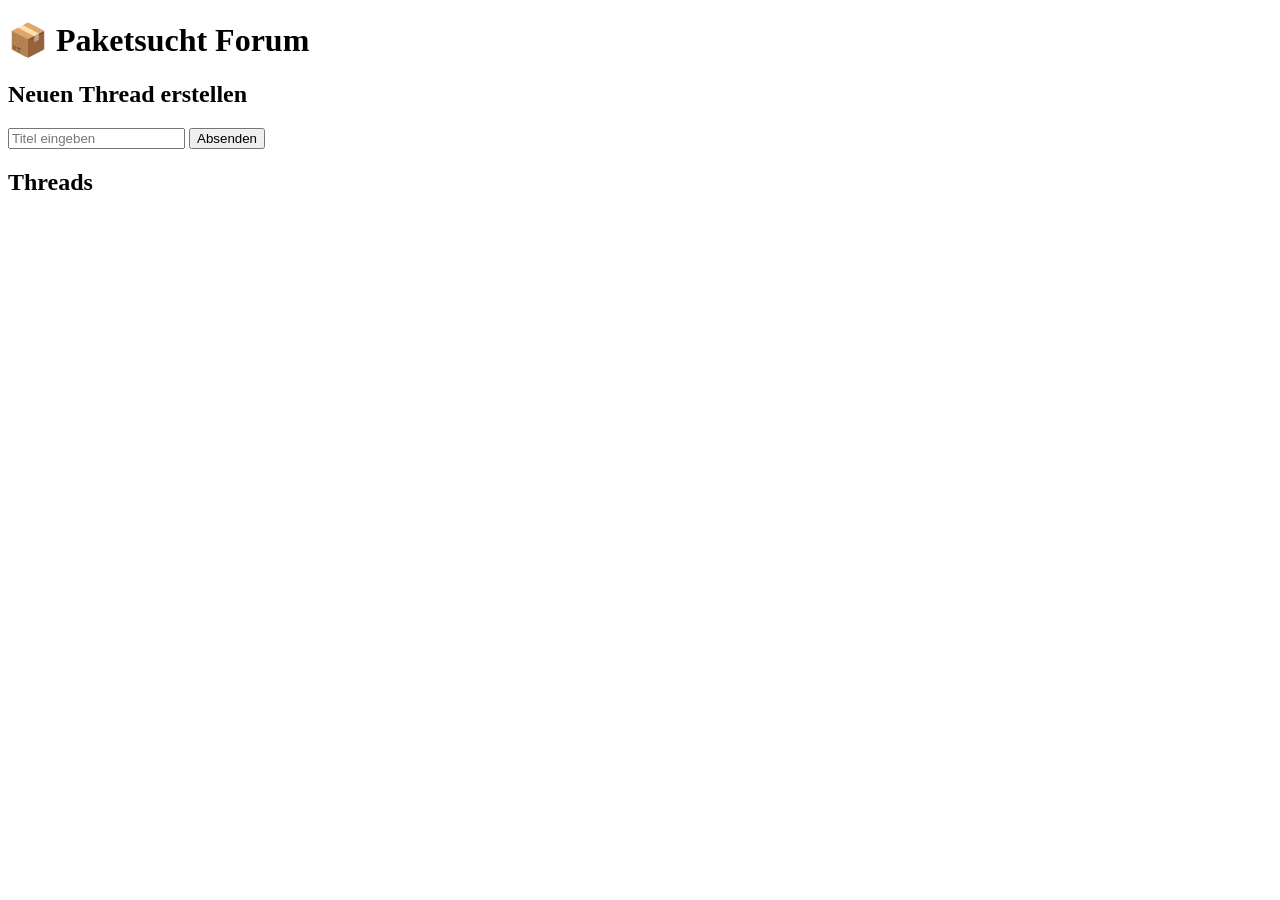
==== public/index.html @ 985e97ee "Fix HTML encoding issues in index.html" ====
<!DOCTYPE html>
<html>

<head>
  <meta charset="UTF-8">
  <meta name="viewport" content="width=device-width, initial-scale=1.0">
  <title>Paketsucht Forum</title>
  <link rel="icon" type="image/png" href="/Bilder/favicon.png">
  <link rel="stylesheet" href="/style.css">
</head>

<body>

  <div class="banner"></div>

  <div class="container">

    <h1>📦 Paketsucht Forum</h1>

    <div id="auth"></div>

    <h2>Neuen Thread erstellen</h2>

    <input id="titleInput" type="text" placeholder="Titel eingeben">
    <button onclick="createThread()">Absenden</button>

    <h2>Threads</h2>

    <div id="threads"></div>
  </div>


  <script>
    console.log(window.innerWidth, window.innerHeight)
    async function loadThreads() {
      const res = await fetch('/api/threads');
      const data = await res.json();

      const container = document.getElementById('threads');
      container.innerHTML = '';

      data.forEach(t => {
        const el = document.createElement('div');
        el.className = 'thread';
        el.innerHTML = `<a href="/thread.html?id=${t.id}">${t.title}</a>`;
        container.appendChild(el);
      });
    }

    async function createThread() {
      const title = document.getElementById('titleInput').value.trim();

      if (!title) return;

      const res = await fetch('/api/threads', {
        method: 'POST',
        headers: { 'Content-Type': 'application/json' },
        body: JSON.stringify({
          title: title
        })
      });

      if (!res.ok) {
        alert(await res.text());
        return;
      }

      document.getElementById('titleInput').value = '';
      loadThreads();
    }

    async function checkLogin() {
      const res = await fetch('/api/me');
      const data = await res.json();

      const el = document.getElementById('auth');

      if (data.loggedIn) {
        el.innerHTML = `
        ${data.user.username} |
        <a href="#" onclick="logout(); return false;">Logout</a>
      `;
      } else {
        el.innerHTML = `
        <a href="/login.html">Login</a> |
        <a href="/register.html">Register</a>
      `;
      }
    }

    async function logout() {
      await fetch('/api/logout', { method: 'POST' });
      location.reload();
    }

    (async () => {
      await loadThreads();
      await checkLogin();

      console.log("TRACK RUN");

      fetch("/api/track-page", {
        method: "POST",
        headers: {
          "Content-Type": "application/json"
        },
        body: JSON.stringify({
          path: location.host + location.pathname + location.search
        })
      })
        .then(r => r.text())
        .then(t => console.log("TRACK OK:", t))
        .catch(e => console.log("TRACK ERROR:", e));

      setInterval(async () => {
        await loadThreads();
      }, 5000);
    })();
  </script>
</body>

</html>
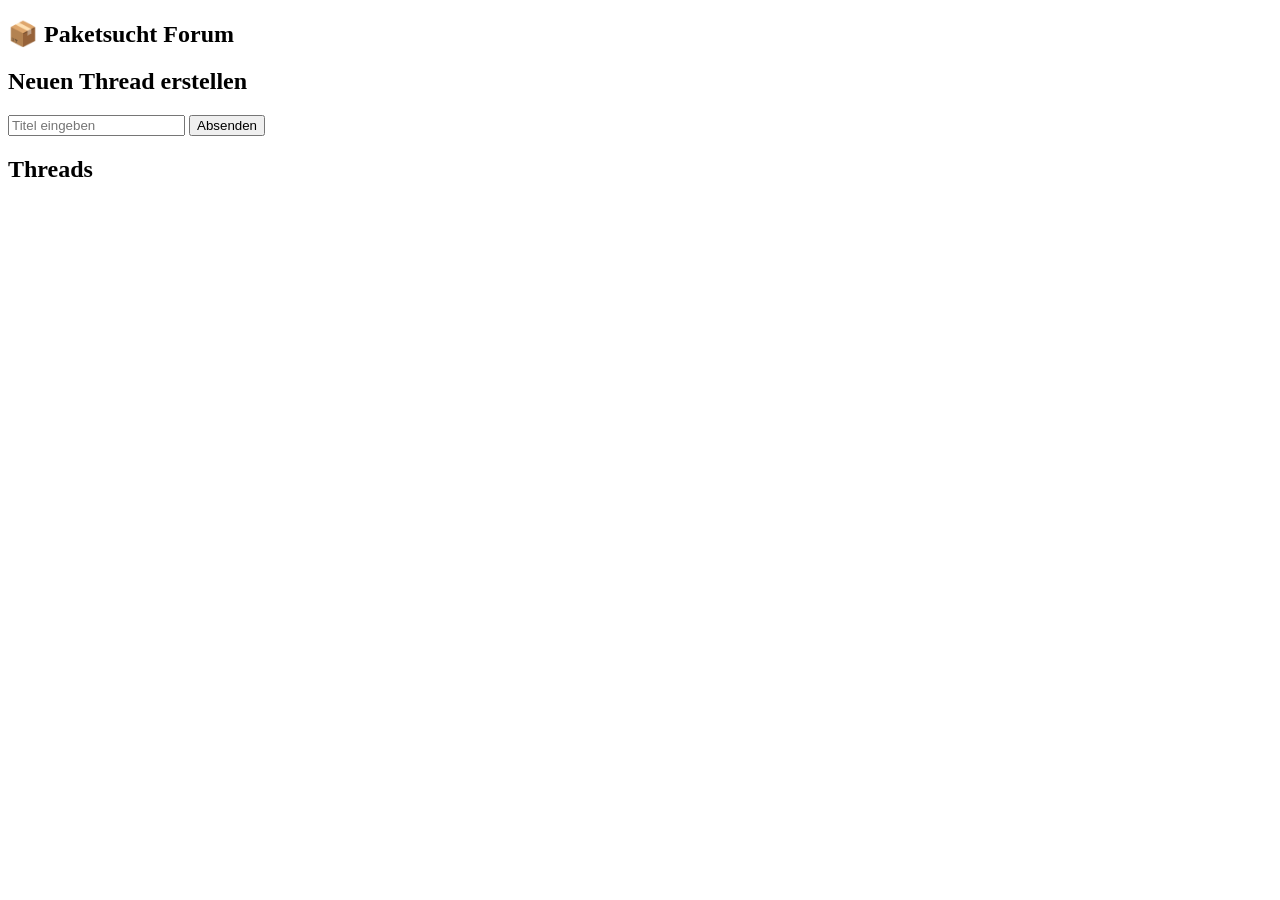
==== commit 01cb96f3: "Convert forum index to SPA shell with media controls" ====
--- a/public/index.html
+++ b/public/index.html
@@ -1,122 +1,80 @@
-<!DOCTYPE html>
-<html>
-
-<head>
-  <meta charset="UTF-8">
-  <meta name="viewport" content="width=device-width, initial-scale=1.0">
-  <title>Paketsucht Forum</title>
-  <link rel="icon" type="image/png" href="/Bilder/favicon.png">
-  <link rel="stylesheet" href="/style.css">
-</head>
-
-<body>
-
-  <div class="banner"></div>
-
-  <div class="container">
-
-    <h1>📦 Paketsucht Forum</h1>
-
-    <div id="auth"></div>
-
-    <h2>Neuen Thread erstellen</h2>
-
-    <input id="titleInput" type="text" placeholder="Titel eingeben">
-    <button onclick="createThread()">Absenden</button>
-
-    <h2>Threads</h2>
-
-    <div id="threads"></div>
-  </div>
-
-
-  <script>
-    console.log(window.innerWidth, window.innerHeight)
-    async function loadThreads() {
-      const res = await fetch('/api/threads');
-      const data = await res.json();
-
-      const container = document.getElementById('threads');
-      container.innerHTML = '';
-
-      data.forEach(t => {
-        const el = document.createElement('div');
-        el.className = 'thread';
-        el.innerHTML = `<a href="/thread.html?id=${t.id}">${t.title}</a>`;
-        container.appendChild(el);
-      });
-    }
-
-    async function createThread() {
-      const title = document.getElementById('titleInput').value.trim();
-
-      if (!title) return;
-
-      const res = await fetch('/api/threads', {
-        method: 'POST',
-        headers: { 'Content-Type': 'application/json' },
-        body: JSON.stringify({
-          title: title
-        })
-      });
-
-      if (!res.ok) {
-        alert(await res.text());
-        return;
-      }
-
-      document.getElementById('titleInput').value = '';
-      loadThreads();
-    }
-
-    async function checkLogin() {
-      const res = await fetch('/api/me');
-      const data = await res.json();
-
-      const el = document.getElementById('auth');
-
-      if (data.loggedIn) {
-        el.innerHTML = `
-        ${data.user.username} |
-        <a href="#" onclick="logout(); return false;">Logout</a>
-      `;
-      } else {
-        el.innerHTML = `
-        <a href="/login.html">Login</a> |
-        <a href="/register.html">Register</a>
-      `;
-      }
-    }
-
-    async function logout() {
-      await fetch('/api/logout', { method: 'POST' });
-      location.reload();
-    }
-
-    (async () => {
-      await loadThreads();
-      await checkLogin();
-
-      console.log("TRACK RUN");
-
-      fetch("/api/track-page", {
-        method: "POST",
-        headers: {
-          "Content-Type": "application/json"
-        },
-        body: JSON.stringify({
-          path: location.host + location.pathname + location.search
-        })
-      })
-        .then(r => r.text())
-        .then(t => console.log("TRACK OK:", t))
-        .catch(e => console.log("TRACK ERROR:", e));
-
-      setInterval(async () => {
-        await loadThreads();
-      }, 5000);
-    })();
-  </script>
-</body>
-
-</html>
+<!DOCTYPE html>
+<html>
+
+<head>
+  <meta charset="UTF-8">
+  <meta name="viewport" content="width=device-width, initial-scale=1.0">
+  <title>Paketsucht Forum</title>
+  <link rel="icon" type="image/png" href="/Bilder/favicon.png">
+  <link rel="stylesheet" href="/style.css">
+  <style>
+    [hidden] { display: none !important; }
+
+    #ambientPlayer {
+      position: fixed;
+      width: 1px;
+      height: 1px;
+      opacity: 0;
+      pointer-events: none;
+      left: -10px;
+      bottom: -10px;
+    }
+
+    #audioToggle {
+      position: fixed;
+      right: 16px;
+      bottom: 16px;
+      z-index: 1000;
+      padding: 10px 14px;
+      border-radius: 999px;
+      border: 1px solid rgba(255,255,255,.22);
+      box-shadow: 0 6px 18px rgba(0,0,0,.28);
+      cursor: pointer;
+    }
+  </style>
+</head>
+
+<body>
+  <div id="banner" class="banner"></div>
+
+  <div class="container">
+    <section id="overviewView">
+      <h1>📦 Paketsucht Forum</h1>
+
+      <div id="auth"></div>
+
+      <h2>Neuen Thread erstellen</h2>
+      <input id="titleInput" type="text" placeholder="Titel eingeben">
+      <button onclick="createThread()">Absenden</button>
+
+      <h2>Threads</h2>
+      <div id="threads"></div>
+    </section>
+
+    <section id="threadView" hidden>
+      <h1>📦 Thread</h1>
+      <a id="backToOverview" href="/index.html">← Zurück</a>
+
+      <h2 id="threadTitle">Lade...</h2>
+
+      <div id="posts"></div>
+      <div id="error"></div>
+
+      <h3>Antwort schreiben</h3>
+      <form id="postForm">
+        <textarea id="content" rows="5" cols="50"></textarea>
+        <br><br>
+        <button type="submit">Posten</button>
+        <input type="file" id="fileInput" accept="image/*">
+        <br><br>
+      </form>
+    </section>
+  </div>
+
+  <video id="ambientPlayer" preload="auto" playsinline></video>
+  <button id="audioToggle" type="button" hidden>▶ Play</button>
+
+  <script src="/forum.js"></script>
+</body>
+
+</html>
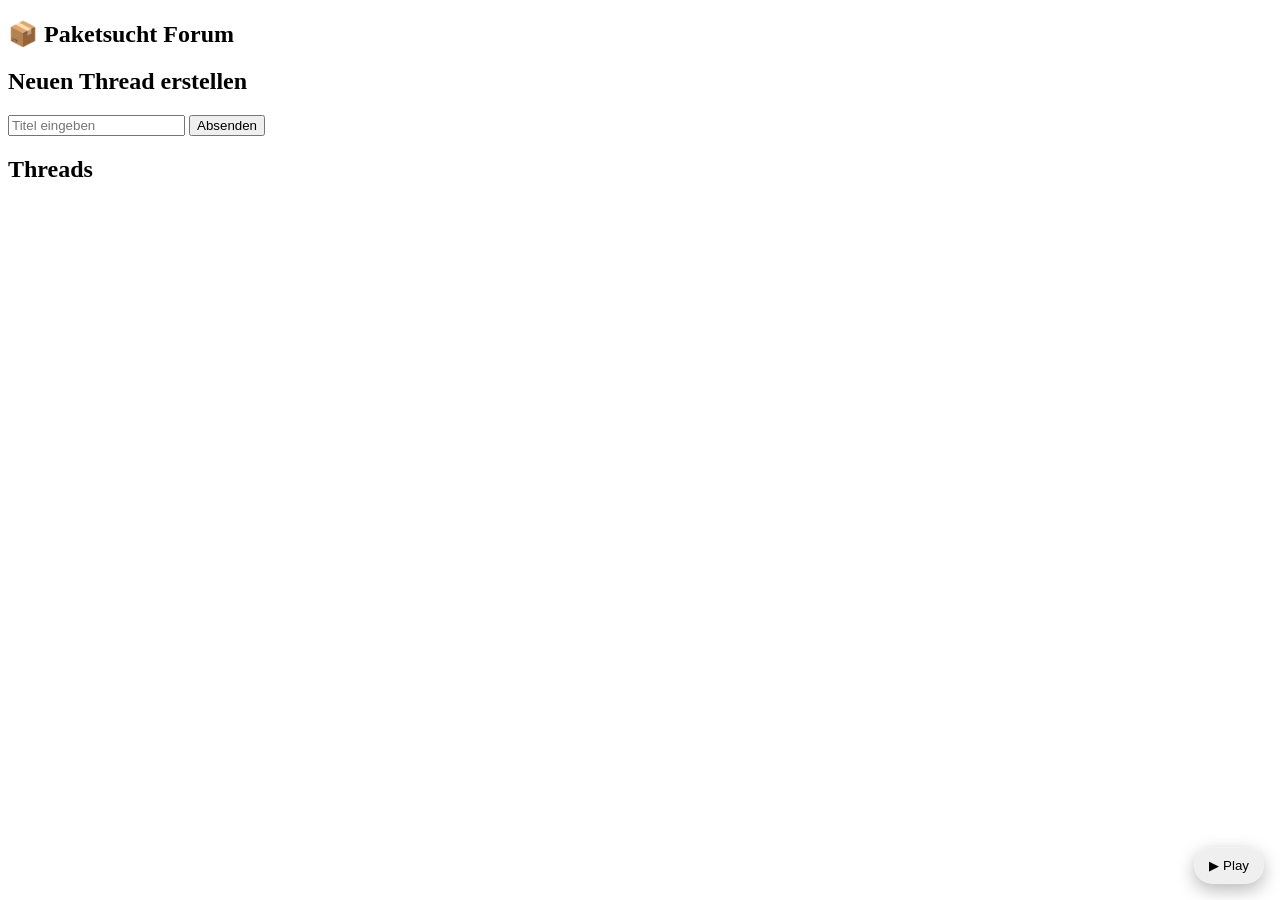
==== commit 624c88de: "Use MP3 audio player across forum" ====
--- a/public/index.html
+++ b/public/index.html
@@ -71,10 +71,10 @@
     </section>
   </div>
 
-  <video id="ambientPlayer" preload="auto" playsinline></video>
-  <button id="audioToggle" type="button" hidden>▶ Play</button>
+  <audio id="ambientPlayer" preload="auto"></audio>
+  <button id="audioToggle" type="button">▶ Play</button>
 
   <script src="/forum.js"></script>
 </body>
 
-</html>
+</html>
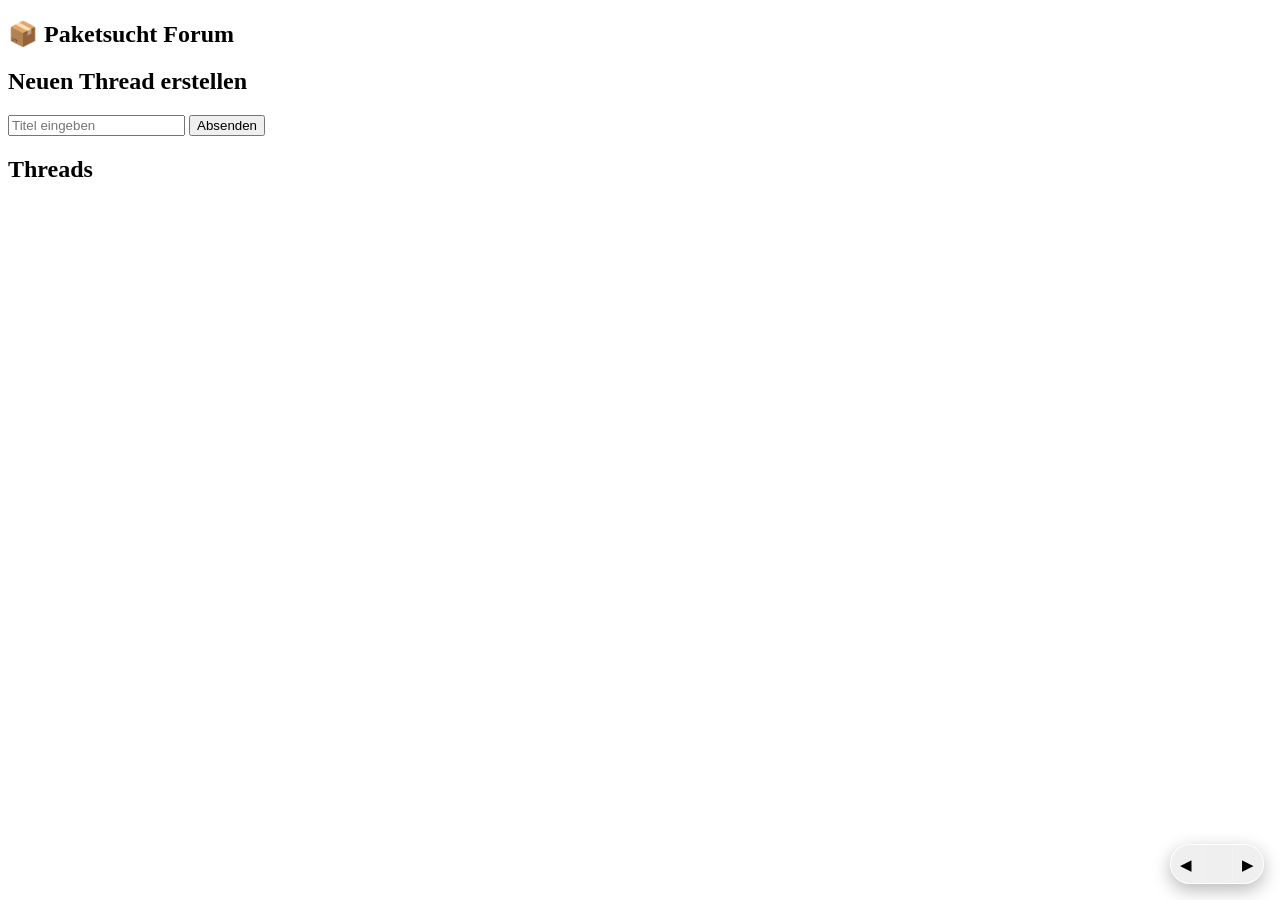
==== commit 1dbc0c9a: "Add compact previous and next track controls" ====
--- a/public/index.html
+++ b/public/index.html
@@ -20,16 +20,49 @@
       bottom: -10px;
     }
 
-    #audioToggle {
+    #audioControls {
       position: fixed;
       right: 16px;
       bottom: 16px;
       z-index: 1000;
-      padding: 10px 14px;
+      width: 92px;
+      height: 38px;
+      display: flex;
+      align-items: stretch;
+      overflow: hidden;
       border-radius: 999px;
       border: 1px solid rgba(255,255,255,.22);
       box-shadow: 0 6px 18px rgba(0,0,0,.28);
+    }
+
+    #audioControls button {
+      flex: 1 1 0;
+      min-width: 0;
+      margin: 0;
+      padding: 0;
+      border: 0;
+      border-radius: 0;
       cursor: pointer;
+      font-size: 15px;
+      line-height: 1;
+    }
+
+    #audioControls button + button {
+      border-left: 1px solid rgba(255,255,255,.16);
+    }
+
+    #audioToggle {
+      font-size: 0 !important;
+    }
+
+    #audioToggle[aria-label="Hintergrundmusik abspielen"]::before {
+      content: "▶";
+      font-size: 14px;
+    }
+
+    #audioToggle[aria-label="Hintergrundmusik pausieren"]::before {
+      content: "⏸";
+      font-size: 14px;
     }
   </style>
 </head>
@@ -72,9 +105,24 @@
   </div>
 
   <audio id="ambientPlayer" preload="auto"></audio>
-  <button id="audioToggle" type="button">▶ Play</button>
+  <div id="audioControls" aria-label="Musiksteuerung">
+    <button id="audioPrev" type="button" aria-label="Vorheriges Lied">◀</button>
+    <button id="audioToggle" type="button">▶ Play</button>
+    <button id="audioNext" type="button" aria-label="Nächstes Lied">▶</button>
+  </div>
 
   <script src="/forum.js"></script>
+  <script>
+    document.getElementById('audioPrev').addEventListener('click', () => {
+      const wasPlaying = !player.paused;
+      loadTrack(currentTrackIndex - 1, wasPlaying);
+    });
+
+    document.getElementById('audioNext').addEventListener('click', () => {
+      const wasPlaying = !player.paused;
+      loadTrack(currentTrackIndex + 1, wasPlaying);
+    });
+  </script>
 </body>
 
 </html>
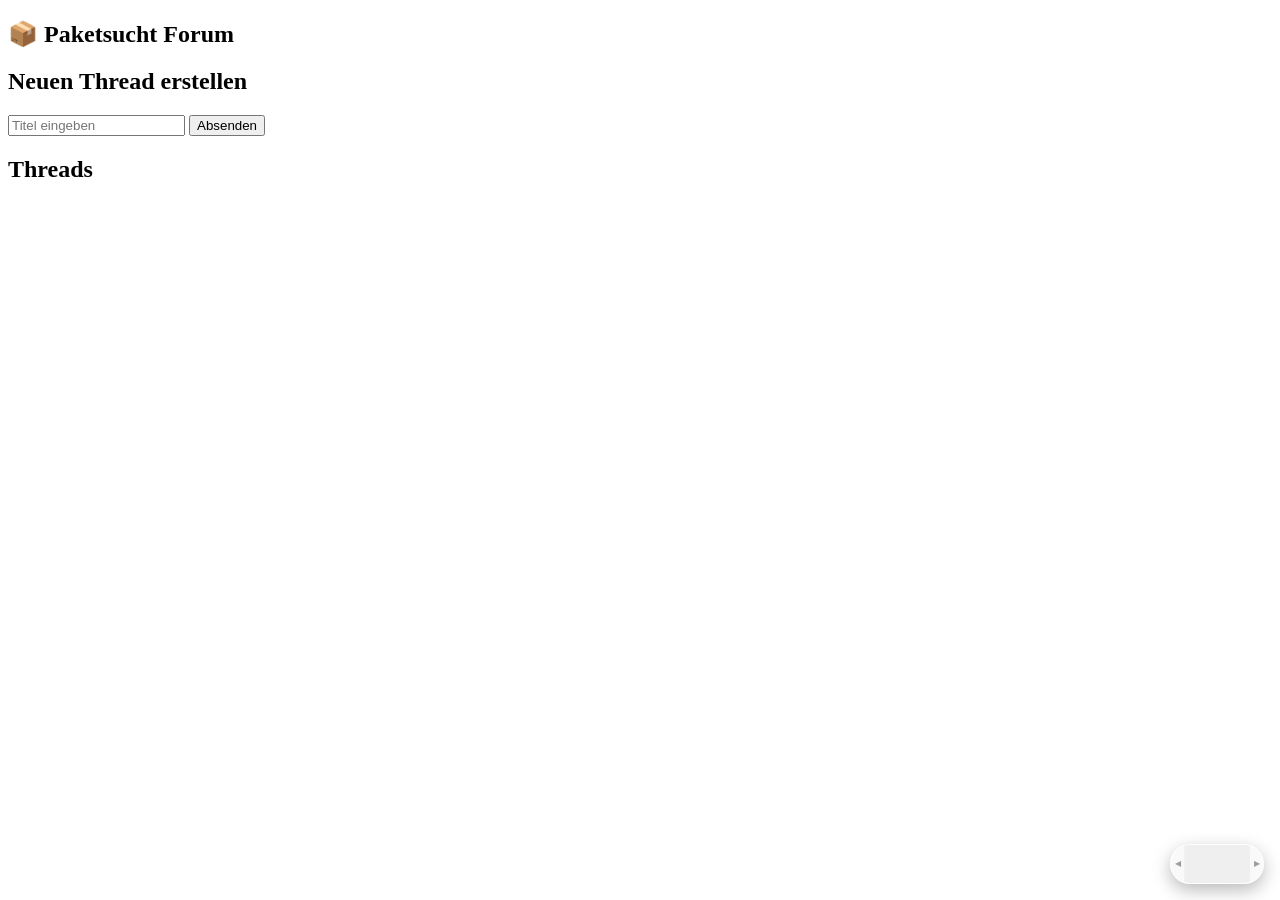
==== commit f2b5d501: "Make previous and next music controls slimmer" ====
--- a/public/index.html
+++ b/public/index.html
@@ -36,22 +36,29 @@
     }
 
     #audioControls button {
-      flex: 1 1 0;
       min-width: 0;
       margin: 0;
       padding: 0;
       border: 0;
       border-radius: 0;
       cursor: pointer;
-      font-size: 15px;
       line-height: 1;
     }
 
     #audioControls button + button {
-      border-left: 1px solid rgba(255,255,255,.16);
+      border-left: 1px solid rgba(255,255,255,.10);
+    }
+
+    #audioPrev,
+    #audioNext {
+      flex: 0 0 13px;
+      width: 13px;
+      font-size: 8px;
+      opacity: .38;
     }
 
     #audioToggle {
+      flex: 1 1 auto;
       font-size: 0 !important;
     }
 
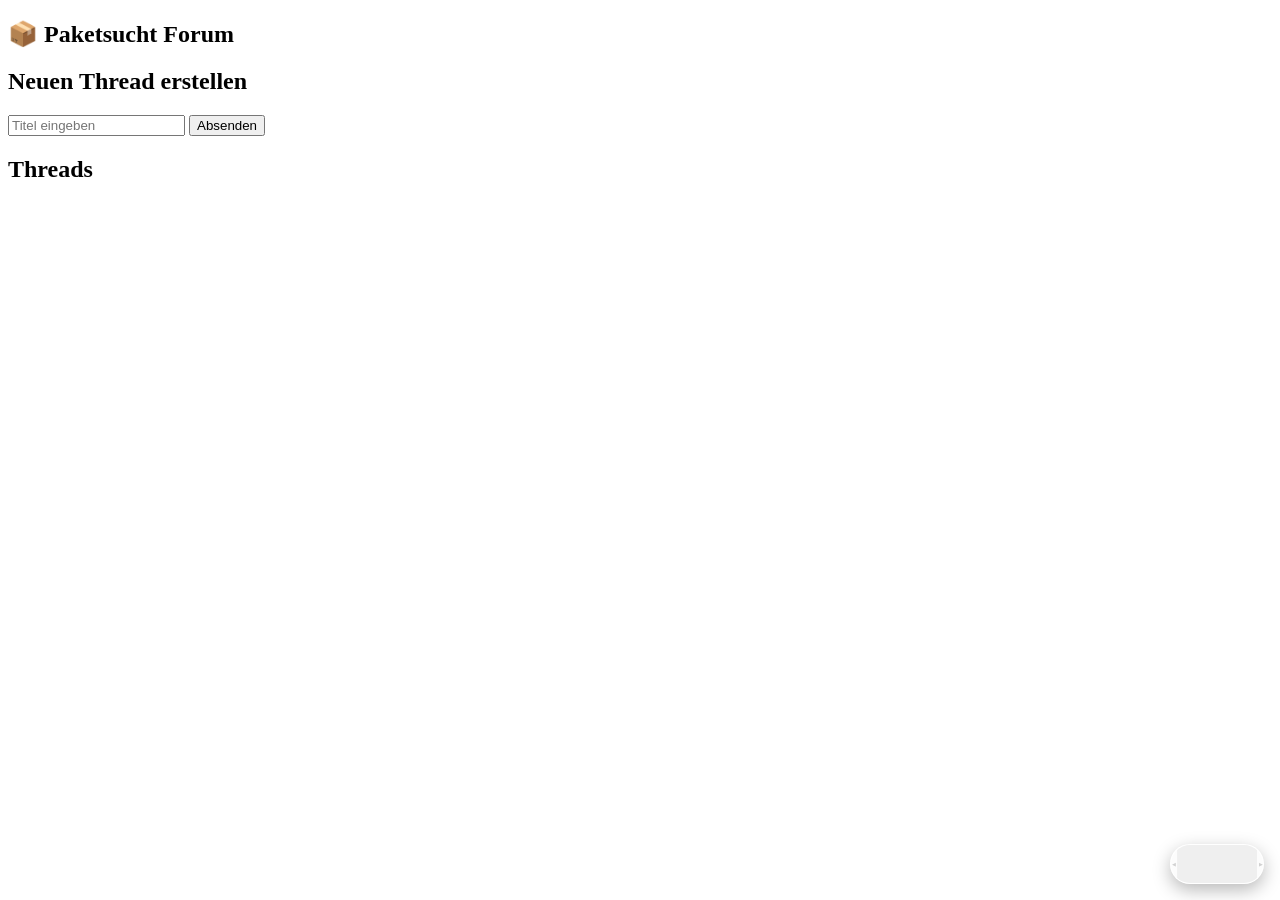
==== commit 60b27edb: "Make previous/next music controls ultra narrow" ====
--- a/public/index.html
+++ b/public/index.html
@@ -46,15 +46,17 @@
     }
 
     #audioControls button + button {
-      border-left: 1px solid rgba(255,255,255,.10);
+      border-left: 1px solid rgba(255,255,255,.06);
     }
 
     #audioPrev,
     #audioNext {
-      flex: 0 0 13px;
-      width: 13px;
-      font-size: 8px;
-      opacity: .38;
+      flex: 0 0 6px !important;
+      width: 6px !important;
+      max-width: 6px !important;
+      font-size: 5px;
+      opacity: .18;
+      overflow: hidden;
     }
 
     #audioToggle {
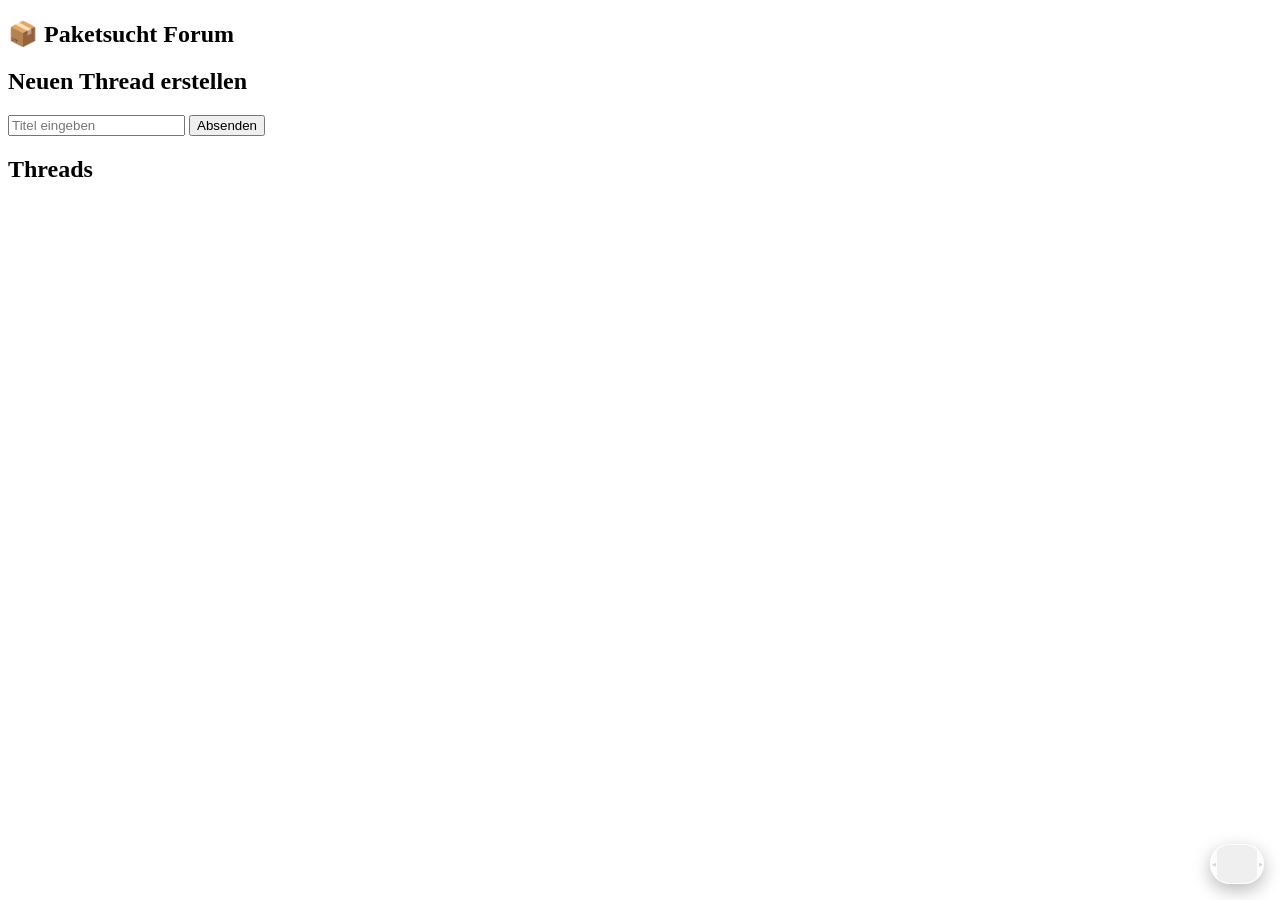
==== commit 154f57d8: "Make music controls compact" ====
--- a/public/index.html
+++ b/public/index.html
@@ -25,7 +25,7 @@
       right: 16px;
       bottom: 16px;
       z-index: 1000;
-      width: 92px;
+      width: 52px;
       height: 38px;
       display: flex;
       align-items: stretch;
